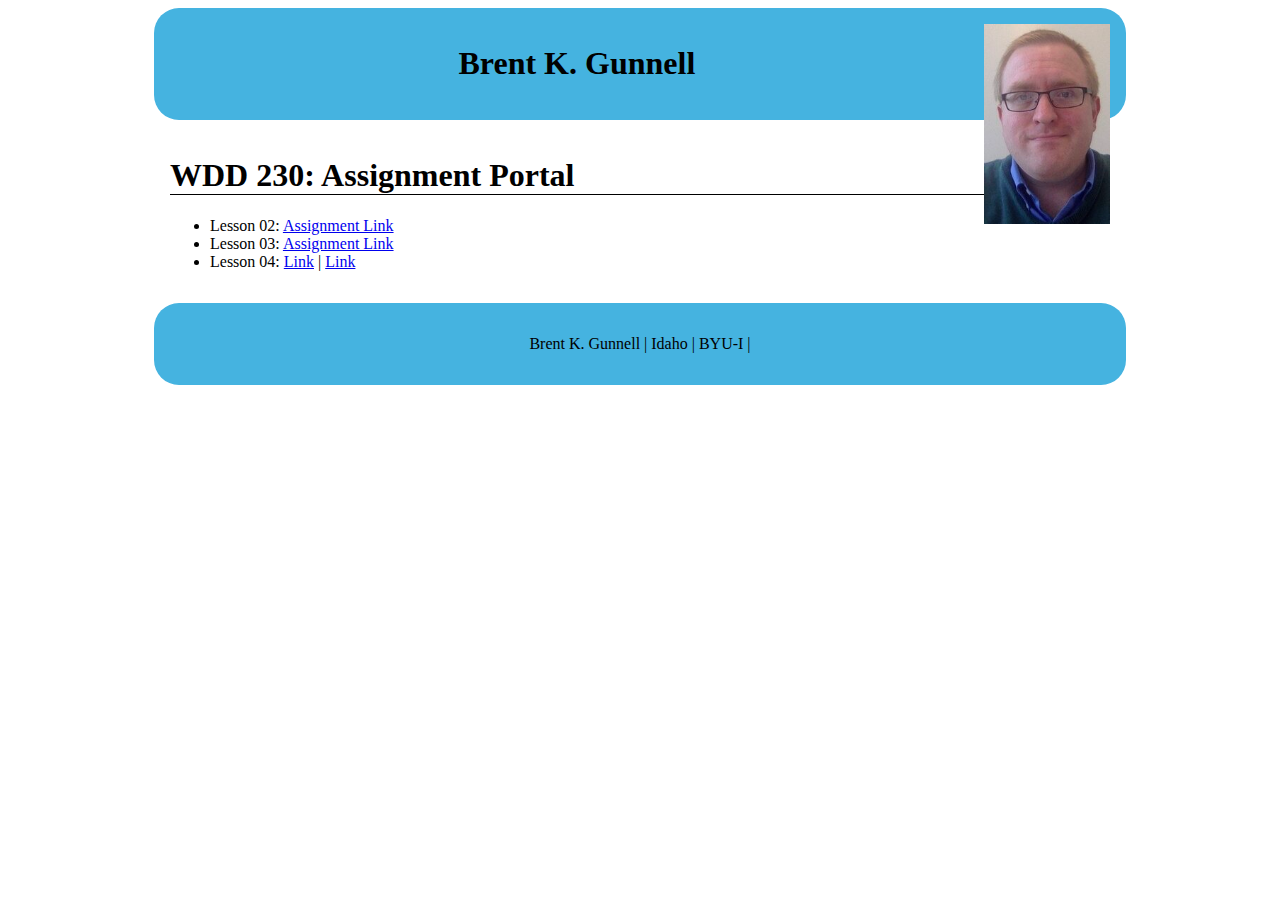
==== index.html @ 7d5d93d3 "Week1 Commit" ====
<!DOCTYPE html>
<html lang="en">
  <head>
    <meta charset="UTF-8" />
    <meta http-equiv="X-UA-Compatible" content="IE=edge" />
    <meta name="viewport" content="width=device-width, initial-scale=1.0" />
    <meta
      name="description"
      content="This is the Home Portal page for Brent K. Gunnell for WDD 230: Web Frontent Development at BYU-I. 
      It contains all relavant links and information for the completetion/grading of assignemnets. "
    />
    <link href="css/index.css" rel="stylesheet" type="text/css" />
    <title>Home Portal</title>
  </head>
  <body>
    <header>
      <img src="images/rsz_1photo_on_4-24-19_at_558_pm.jpg" />
      <h1>Brent K. Gunnell</h1>
    </header>
    <main>
      <h1>WDD 230: Assignment Portal</h1>
      <ul>
        <li>Lesson 02: <a href="index.html">Assignment Link</a></li>
        <li>Lesson 03: <a href="index.html">Assignment Link</a></li>
        <li>
          Lesson 04: <a href="index.html">Link</a> |
          <a href="index.html">Link</a>
        </li>
      </ul>
    </main>

    <footer>
      <p>Brent K. Gunnell | Idaho | BYU-I |</p>
    </footer>
  </body>
</html>
---- css/index.css ----
header {
  text-align: center;
  border-radius: 25px;
  max-width: 940px;
  margin: 0 auto;
  padding: 1em;
  background-color:#45b3e0;
  font: "Times New Roman"
}

img {
  float: right;
  max-height: 200px;
}

main {
    max-width: 940px;
    margin: 0 auto;
    padding: 1em;
    font: "Times New Roman"
}

main h1 {
    border-bottom: 1px solid black;
}

 footer {
    text-align: center;
    border-radius: 25px;
    max-width: 940px;
    margin: 0 auto;
    padding: 1em;
    background-color:#45b3e0;
    font: "Times New Roman"
 }
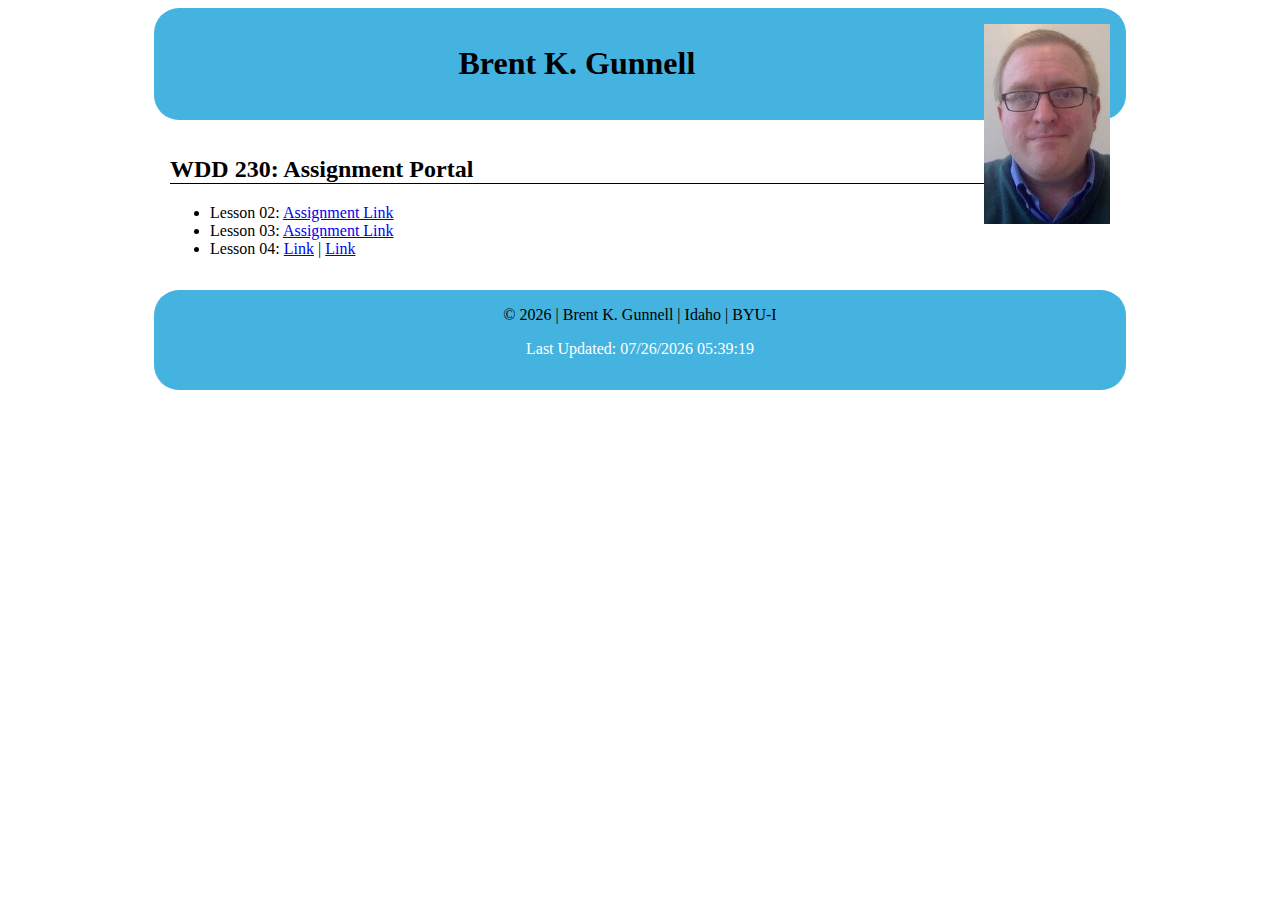
==== commit 69dfec2a: "Week 1 push push" ====
--- a/index.html
+++ b/index.html
@@ -10,15 +10,19 @@
       It contains all relavant links and information for the completetion/grading of assignemnets. "
     />
     <link href="css/index.css" rel="stylesheet" type="text/css" />
-    <title>Home Portal</title>
+    <title>Home Portal: Brent Gunnell-WDD230</title>
+    <script defer src="js/dates.js"></script>
   </head>
   <body>
     <header>
-      <img src="images/rsz_1photo_on_4-24-19_at_558_pm.jpg" />
+      <img
+        src="images/rsz_1photo_on_4-24-19_at_558_pm.jpg"
+        alt="Picture of Brent"
+      />
       <h1>Brent K. Gunnell</h1>
     </header>
     <main>
-      <h1>WDD 230: Assignment Portal</h1>
+      <h2>WDD 230: Assignment Portal</h2>
       <ul>
         <li>Lesson 02: <a href="index.html">Assignment Link</a></li>
         <li>Lesson 03: <a href="index.html">Assignment Link</a></li>
@@ -30,7 +34,9 @@
     </main>
 
     <footer>
-      <p>Brent K. Gunnell | Idaho | BYU-I |</p>
+      &copy <span id="copyrightyear"></span> | Brent K. Gunnell | Idaho | BYU-I
+      <br />
+      <p>Last Updated: <span id="modified"></span></p>
     </footer>
   </body>
 </html>
--- a/css/index.css
+++ b/css/index.css
@@ -21,7 +21,7 @@
     font: "Times New Roman"
 }
 
-main h1 {
+main h2 {
     border-bottom: 1px solid black;
 }
 
@@ -35,4 +35,7 @@
     font: "Times New Roman"
  }
 
+ footer p {
+   color: white;
+ }
  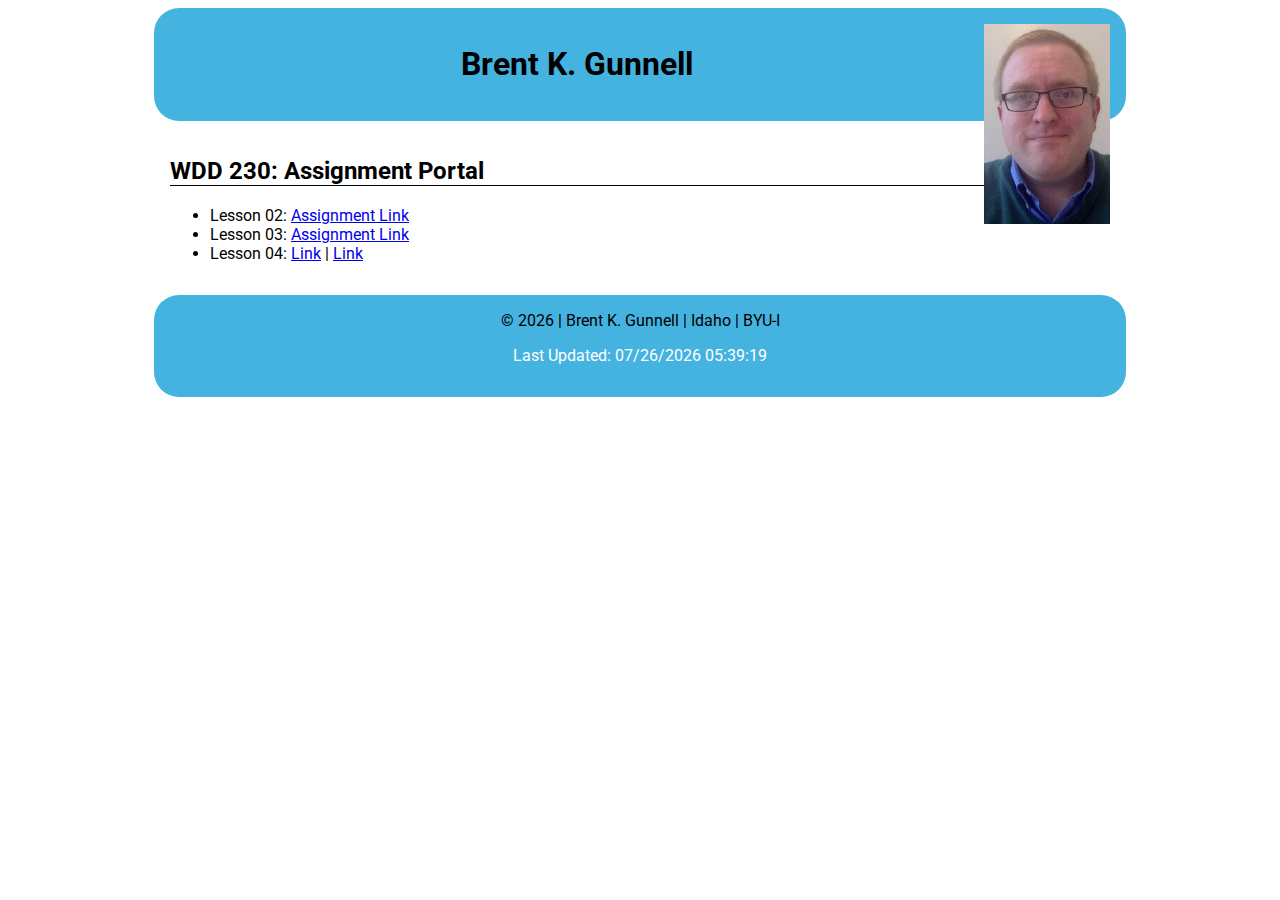
==== commit f65f6735: "Week 1 Push Again" ====
--- a/index.html
+++ b/index.html
@@ -34,7 +34,7 @@
     </main>
 
     <footer>
-      &copy <span id="copyrightyear"></span> | Brent K. Gunnell | Idaho | BYU-I
+      &copy; <span id="copyrightyear"></span> | Brent K. Gunnell | Idaho | BYU-I
       <br />
       <p>Last Updated: <span id="modified"></span></p>
     </footer>
--- a/css/index.css
+++ b/css/index.css
@@ -1,3 +1,4 @@
+@import url('https://fonts.googleapis.com/css2?family=Roboto&display=swap');
 
 header {
   text-align: center;
@@ -6,7 +7,7 @@
   margin: 0 auto;
   padding: 1em;
   background-color:#45b3e0;
-  font: "Times New Roman"
+  font-family: "Roboto";
 }
 
 img {
@@ -18,7 +19,7 @@
     max-width: 940px;
     margin: 0 auto;
     padding: 1em;
-    font: "Times New Roman"
+    font-family: "Roboto";
 }
 
 main h2 {
@@ -32,7 +33,7 @@
     margin: 0 auto;
     padding: 1em;
     background-color:#45b3e0;
-    font: "Times New Roman"
+    font-family: "Roboto";
  }
 
  footer p {
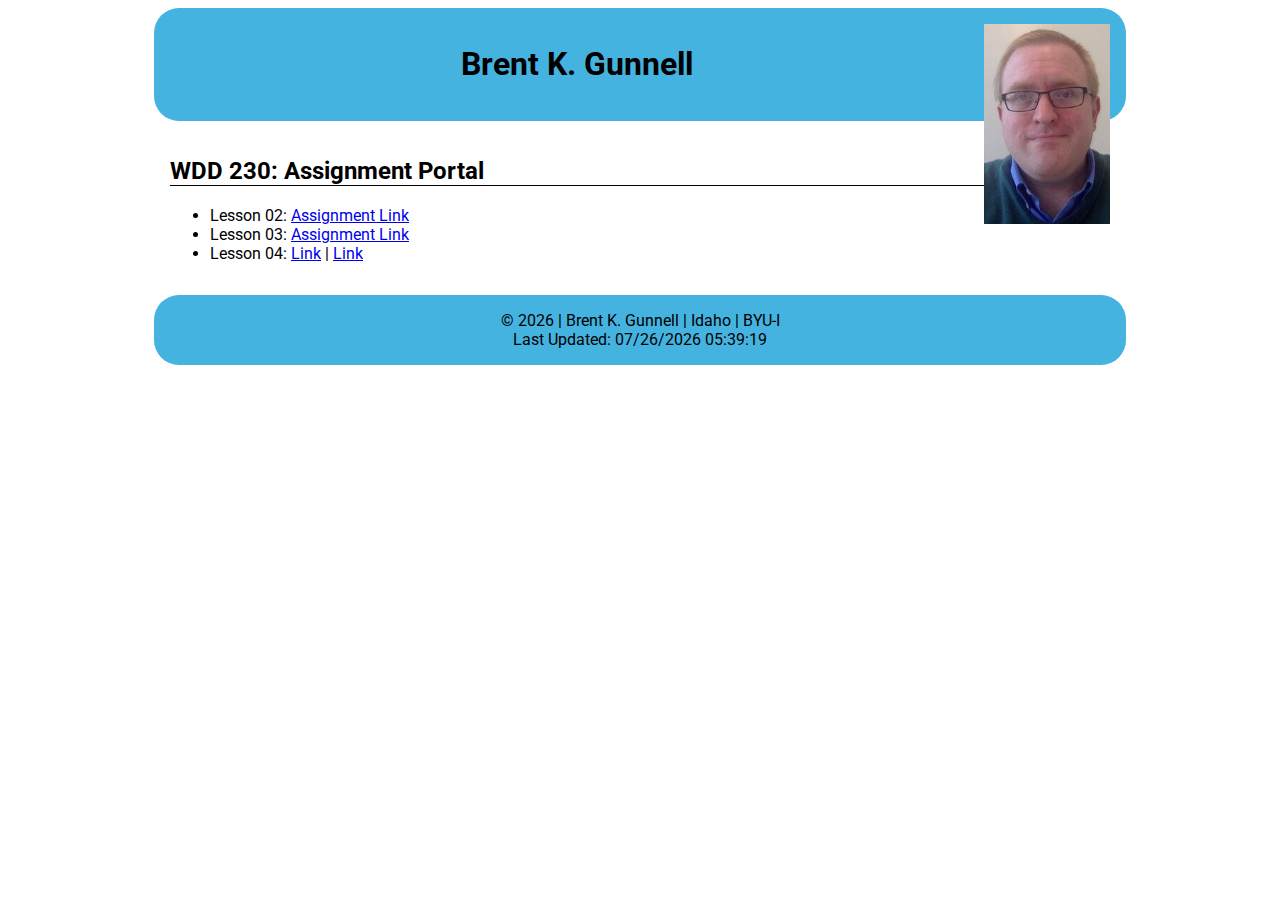
==== commit b3f0fb57: "Week 1 Keep pushing" ====
--- a/index.html
+++ b/index.html
@@ -36,7 +36,7 @@
     <footer>
       &copy; <span id="copyrightyear"></span> | Brent K. Gunnell | Idaho | BYU-I
       <br />
-      <p>Last Updated: <span id="modified"></span></p>
+      Last Updated: <span id="modified"></span>
     </footer>
   </body>
 </html>
--- a/css/index.css
+++ b/css/index.css
@@ -36,7 +36,5 @@
     font-family: "Roboto";
  }
 
- footer p {
-   color: white;
- }
+ 
  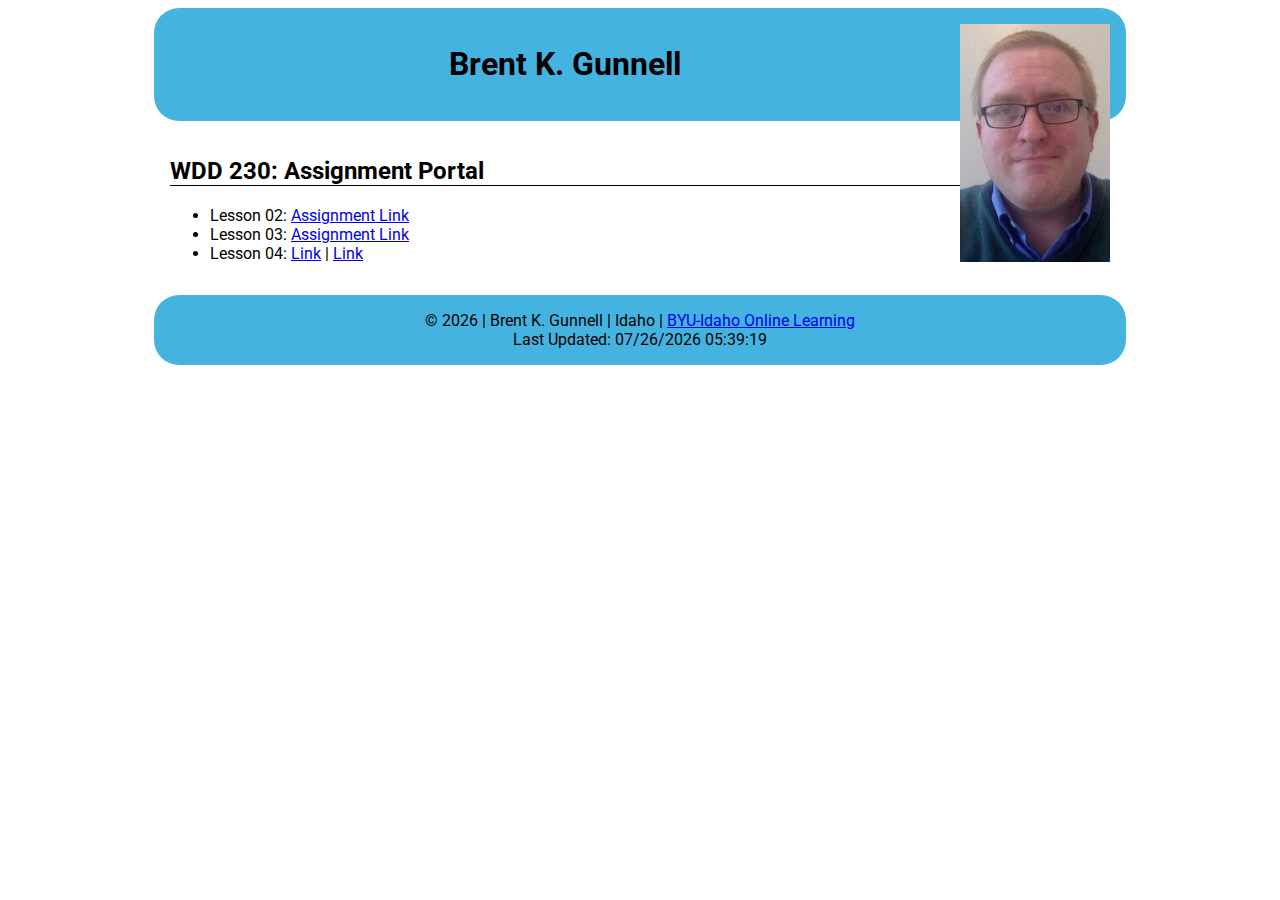
==== commit da616bea: "Final Week1 Push" ====
--- a/index.html
+++ b/index.html
@@ -6,8 +6,7 @@
     <meta name="viewport" content="width=device-width, initial-scale=1.0" />
     <meta
       name="description"
-      content="This is the Home Portal page for Brent K. Gunnell for WDD 230: Web Frontent Development at BYU-I. 
-      It contains all relavant links and information for the completetion/grading of assignemnets. "
+      content="This is the Home Portal page for Brent K. Gunnell for WDD 230: Web Frontent Development at BYU-I."
     />
     <link href="css/index.css" rel="stylesheet" type="text/css" />
     <title>Home Portal: Brent Gunnell-WDD230</title>
@@ -34,7 +33,10 @@
     </main>
 
     <footer>
-      &copy; <span id="copyrightyear"></span> | Brent K. Gunnell | Idaho | BYU-I
+      &copy; <span id="copyrightyear"></span> | Brent K. Gunnell | Idaho |
+      <a href="https://www.byui.edu/online" target="_blank"
+        >BYU-Idaho Online Learning</a
+      >
       <br />
       Last Updated: <span id="modified"></span>
     </footer>
--- a/css/index.css
+++ b/css/index.css
@@ -12,7 +12,8 @@
 
 img {
   float: right;
-  max-height: 200px;
+  max-width: 150px;
+  height: auto;
 }
 
 main {
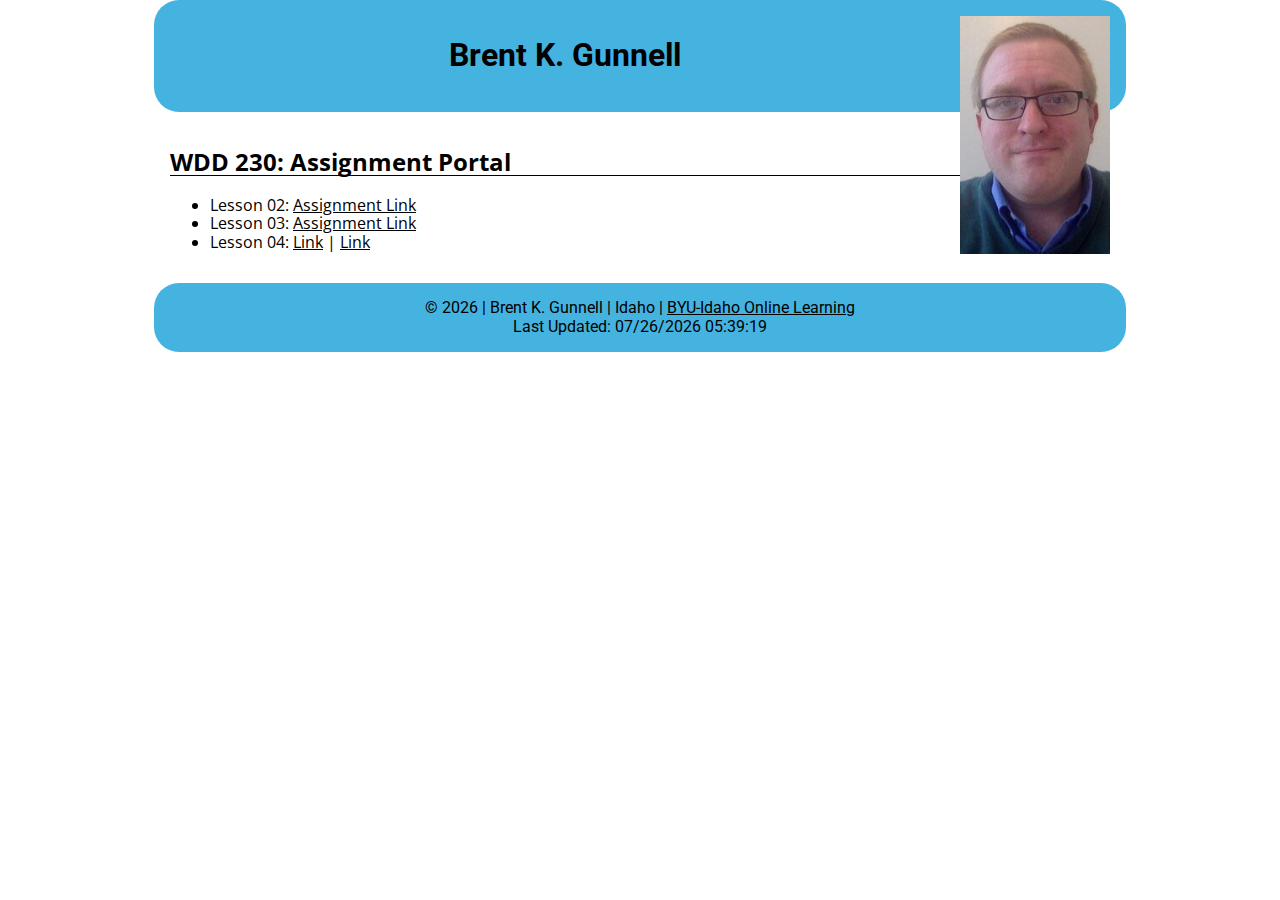
==== commit c2efe8ac: "Font push" ====
--- a/index.html
+++ b/index.html
@@ -8,6 +8,8 @@
       name="description"
       content="This is the Home Portal page for Brent K. Gunnell for WDD 230: Web Frontent Development at BYU-I."
     />
+    <link rel="stylesheet" href="css/normalize.css"/>
+    <link href="https://fonts.googleapis.com/css2?family=Open+Sans&family=Roboto&display=swap" rel="stylesheet">
     <link href="css/index.css" rel="stylesheet" type="text/css" />
     <title>Home Portal: Brent Gunnell-WDD230</title>
     <script defer src="js/dates.js"></script>
--- a/css/index.css
+++ b/css/index.css
@@ -1,4 +1,8 @@
-@import url('https://fonts.googleapis.com/css2?family=Roboto&display=swap');
+/* @import url('https://fonts.googleapis.com/css2?family=Roboto&display=swap'); */
+
+a:link, a:visited {
+  color: black;
+}
 
 header {
   text-align: center;
@@ -7,7 +11,7 @@
   margin: 0 auto;
   padding: 1em;
   background-color:#45b3e0;
-  font-family: "Roboto";
+  font-family: 'Roboto', sans-serif;
 }
 
 img {
@@ -20,7 +24,7 @@
     max-width: 940px;
     margin: 0 auto;
     padding: 1em;
-    font-family: "Roboto";
+    font-family: 'Open Sans', san-serif;
 }
 
 main h2 {
@@ -34,8 +38,10 @@
     margin: 0 auto;
     padding: 1em;
     background-color:#45b3e0;
-    font-family: "Roboto";
+    font-family: 'Roboto', sans-serif;
  }
+p {
+  font-family: 'Open Sans', san-serif;
+}
 
- 
  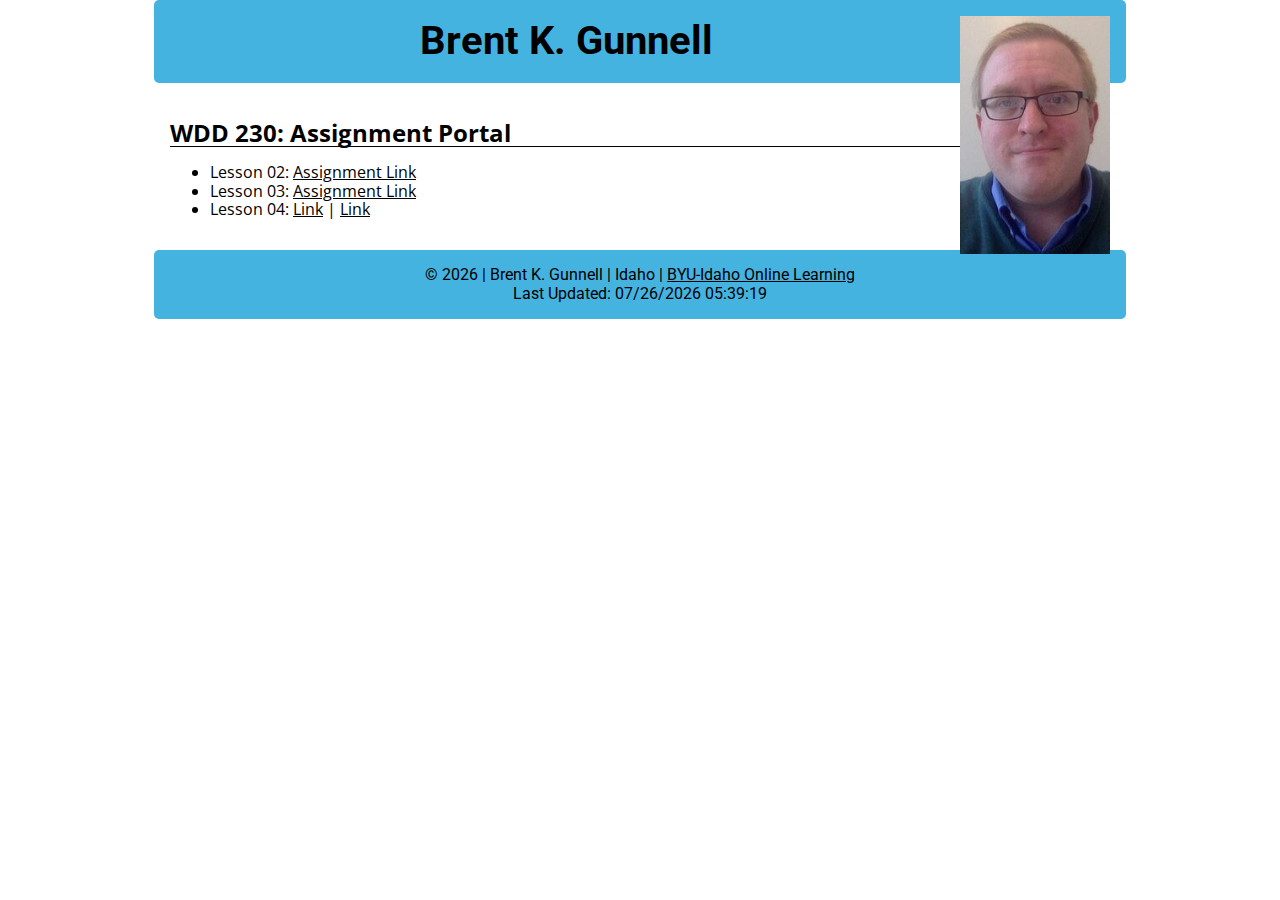
==== commit 0dac767b: "Week2 Final Push" ====
--- a/index.html
+++ b/index.html
@@ -8,9 +8,15 @@
       name="description"
       content="This is the Home Portal page for Brent K. Gunnell for WDD 230: Web Frontent Development at BYU-I."
     />
-    <link rel="stylesheet" href="css/normalize.css"/>
-    <link href="https://fonts.googleapis.com/css2?family=Open+Sans&family=Roboto&display=swap" rel="stylesheet">
-    <link href="css/index.css" rel="stylesheet" type="text/css" />
+    <link rel="stylesheet" href="css/normalize.css" />
+    <link rel="preconnect" href="https://fonts.googleapis.com" />
+    <link rel="preconnect" href="https://fonts.gstatic.com" crossorigin />
+    <link
+      href="https://fonts.googleapis.com/css2?family=Open+Sans&family=Roboto&display=swap"
+      rel="stylesheet"
+    />
+    <link href="css/small.css" rel="stylesheet" type="text/css" />
+    <link href="css/medium.css" rel="stylesheet" />
     <title>Home Portal: Brent Gunnell-WDD230</title>
     <script defer src="js/dates.js"></script>
   </head>
@@ -25,7 +31,7 @@
     <main>
       <h2>WDD 230: Assignment Portal</h2>
       <ul>
-        <li>Lesson 02: <a href="index.html">Assignment Link</a></li>
+        <li>Lesson 02: <a href="lesson2/design-principles.html">Assignment Link</a></li>
         <li>Lesson 03: <a href="index.html">Assignment Link</a></li>
         <li>
           Lesson 04: <a href="index.html">Link</a> |
--- a/css/small.css
+++ b/css/small.css
@@ -0,0 +1,52 @@
+
+a:link, a:visited {
+  color: black;
+}
+
+header {
+  border-radius: 5px;
+  text-align: center;
+  max-width: 940px;
+  margin: 0 auto;
+  padding: 1em;
+  background-color:#45b3e0;
+  font-family: 'Roboto', sans-serif;
+}
+
+h1 {
+  font-size: 1.5rem;
+  margin: 0.15rem;
+}
+
+img {
+  max-width: 150px;
+  height: auto;
+}
+
+main {
+    max-width: 940px;
+    margin: 0 auto;
+    padding: 1em;
+    font-family: 'Open Sans', sans-serif;
+    
+}
+
+h2 {
+  font-size: 1rem;
+    border-bottom: 1px solid black;
+    margin-bottom: 0.5rem;
+    
+}
+
+ footer {
+    text-align: center;
+    border-radius: 5px;
+    max-width: 940px;
+    margin: 0 auto;
+    padding: 1em;
+    background-color:#45b3e0;
+    font-family: 'Roboto', sans-serif;
+ }
+
+
+ --- a/css/medium.css
+++ b/css/medium.css
@@ -0,0 +1,11 @@
+@media only screen and (min-width: 32.5em) {
+  h1 {
+    font-size: 2.5rem;
+  }
+  h2 {
+    font-size: 1.5rem;
+  }
+  img {
+    float: right;
+  }
+}
